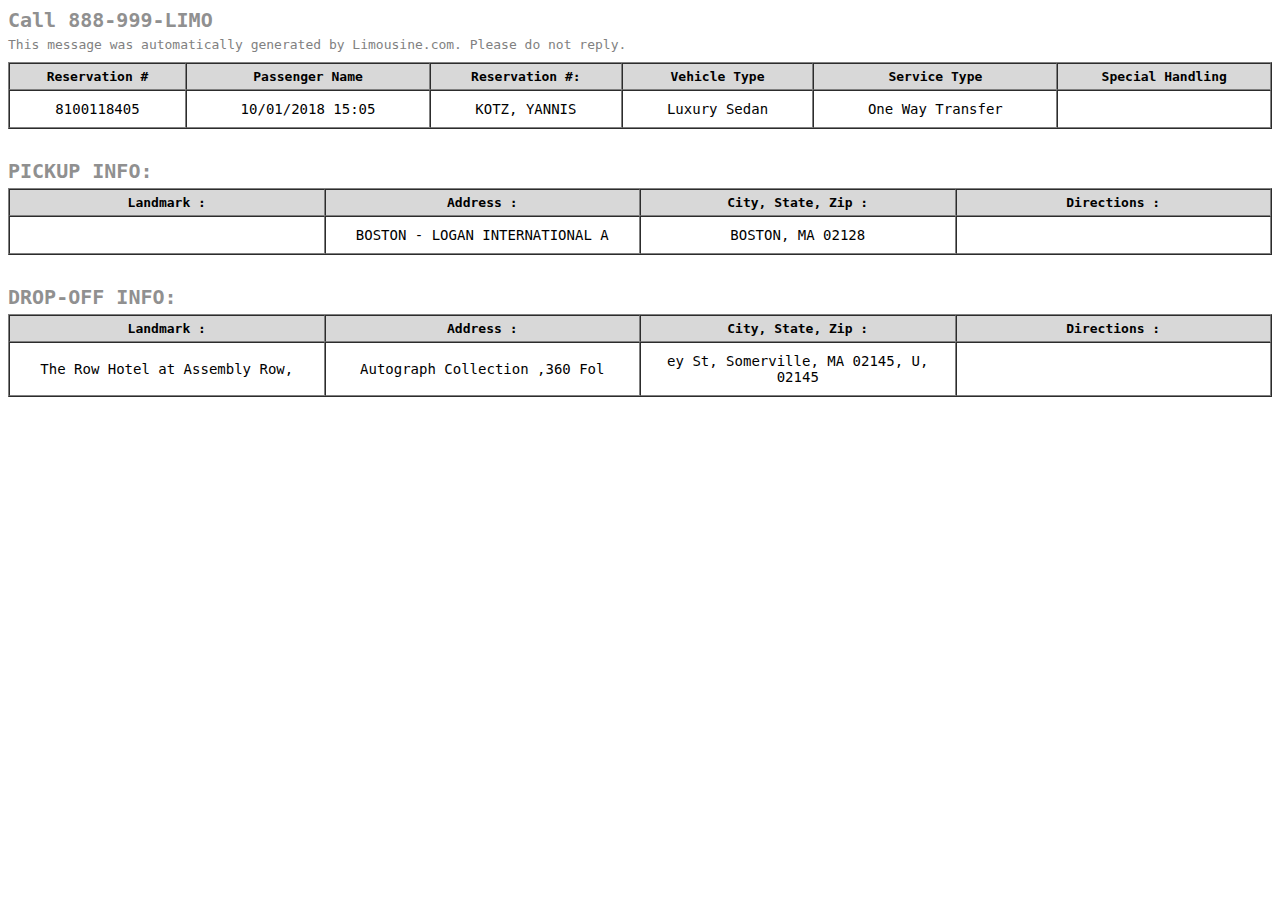
==== email.html @ cbfa1931 "Add files via upload" ====
<html xmlns="http://www.w3.org/1999/xhtml">
      <head>
            <meta http-equiv="Content-Type" content="text/html; charset=UTF-8" />
            <title>Email Design</title>
            <meta name="viewport" content="width=device-width, initial-scale=1.0"/>
      </head>
      <body style="/* margin: 0; */padding: 0;font-family:monospace;">
                  <h1 style=" font-size: 20px; color: #909090; margin: 0 0 5px; ">Call 888-999-LIMO</h1>
                  <p style=" margin: 0 0 10px; color: #818181; ">This message was automatically generated by Limousine.com. Please do not reply.</p>

                  <table border="1" cellpadding="0" cellspacing="0" width="100%" style="margin: 0 0 30px;">
                        <thead>
                              <tr>
                                    <th style=" padding: 5px; background: #d8d8d8; ">Reservation #</th>
                                    <th style=" padding: 5px; background: #d8d8d8; ">Passenger Name</th>
                                     <th style=" padding: 5px; background: #d8d8d8; ">Reservation #:</th>
                                      <th style=" padding: 5px; background: #d8d8d8; ">Vehicle Type</th>
                                    <th style=" padding: 5px; background: #d8d8d8; ">Service Type</th>
                                     <th style=" padding: 5px; background: #d8d8d8; ">Special Handling</th>
                              </tr>
                        </thead>
                        <tbody style="text-align:center;">
                              <tr>
                                    <td style=" padding: 10px; font-size: 14px; ">8100118405</td>
                                    <td style=" padding: 10px; font-size: 14px; ">10/01/2018 15:05</td>
                                    <td style=" padding: 10px; font-size: 14px; ">KOTZ, YANNIS</td>
                                    <td style=" padding: 10px; font-size: 14px; ">Luxury Sedan</td>
                                    <td style=" padding: 10px; font-size: 14px; ">One Way Transfer</td>
                                    <td style=" padding: 10px; font-size: 14px; "></td>
                              </tr>
                        </tbody>
                  </table>

                  <h1 style=" font-size: 20px; color: #909090; margin: 0 0 5px; ">PICKUP INFO: </h1>

                  <table border="1" cellpadding="0" cellspacing="0" width="100%" style="margin: 0 0 30px;">
                        <thead>
                              <tr>
                                    <th style=" padding: 5px; background: #d8d8d8;width:25% ">Landmark :</th>
                                    <th style=" padding: 5px; background: #d8d8d8;width:25% ">Address :</th>
                                    <th style=" padding: 5px; background: #d8d8d8;width:25% ">City, State, Zip :</th>
                                    <th style=" padding: 5px; background: #d8d8d8;width:25% ">Directions :</th>
                              </tr>
                        </thead>
                        <tbody style="text-align:center;">
                              <tr>
                                    <td style=" padding: 10px; font-size: 14px; "></td>
                                    <td style=" padding: 10px; font-size: 14px; "> BOSTON - LOGAN INTERNATIONAL A</td>
                                    <td style=" padding: 10px; font-size: 14px; ">BOSTON, MA 02128</td>
                                    <td style=" padding: 10px; font-size: 14px; "></td>
                              </tr>
                        </tbody>
                  </table>


                  <h1 style=" font-size: 20px; color: #909090; margin: 0 0 5px; ">DROP-OFF INFO: </h1>
                  <table border="1" cellpadding="0" cellspacing="0" width="100%" style="margin: 0 0 30px;">
                        <thead>
                              <tr>
                                    <th style=" padding: 5px; background: #d8d8d8;width:25% ">Landmark :</th>
                                    <th style=" padding: 5px; background: #d8d8d8;width:25% ">Address :</th>
                                    <th style=" padding: 5px; background: #d8d8d8;width:25% ">City, State, Zip :</th>
                                    <th style=" padding: 5px; background: #d8d8d8;width:25% ">Directions :</th>
                              </tr>
                        </thead>
                        <tbody style="text-align:center;">
                              <tr>
                                    <td style=" padding: 10px; font-size: 14px; ">The Row Hotel at Assembly Row,</td>
                                    <td style=" padding: 10px; font-size: 14px; ">  Autograph Collection ,360 Fol</td>
                                    <td style=" padding: 10px; font-size: 14px; ">ey St, Somerville, MA 02145, U, 02145</td>
                                    <td style=" padding: 10px; font-size: 14px; "></td>
                              </tr>
                        </tbody>
                  </table>



      </body>
      </html>
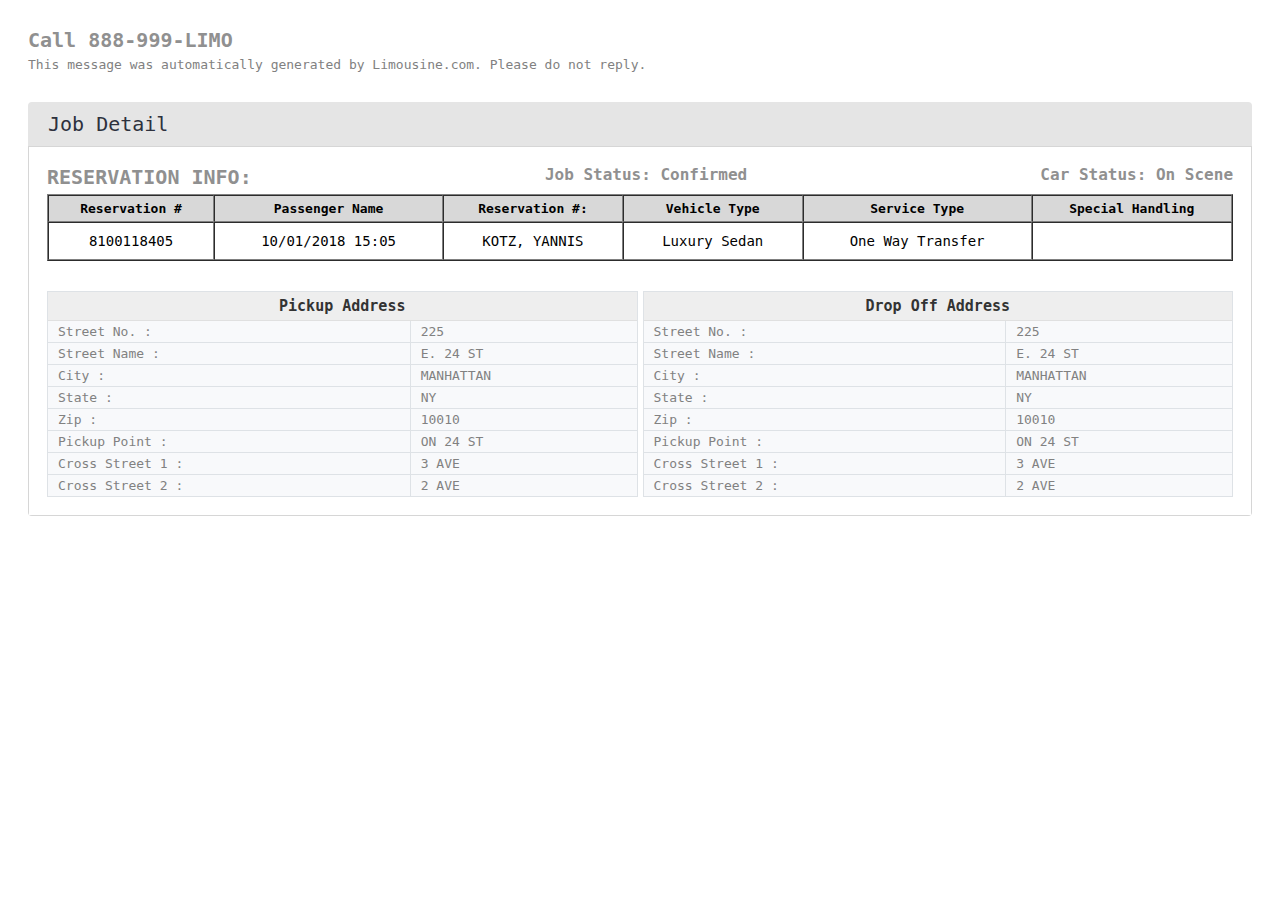
==== commit d70bcd6a: "Update email.html" ====
--- a/email.html
+++ b/email.html
@@ -4,74 +4,133 @@
             <title>Email Design</title>
             <meta name="viewport" content="width=device-width, initial-scale=1.0"/>
       </head>
-      <body style="/* margin: 0; */padding: 0;font-family:monospace;">
+      <body style="/* margin: 0; */padding: 20px;font-family:monospace; box-sizing:border-box">
                   <h1 style=" font-size: 20px; color: #909090; margin: 0 0 5px; ">Call 888-999-LIMO</h1>
-                  <p style=" margin: 0 0 10px; color: #818181; ">This message was automatically generated by Limousine.com. Please do not reply.</p>
-
-                  <table border="1" cellpadding="0" cellspacing="0" width="100%" style="margin: 0 0 30px;">
-                        <thead>
-                              <tr>
-                                    <th style=" padding: 5px; background: #d8d8d8; ">Reservation #</th>
-                                    <th style=" padding: 5px; background: #d8d8d8; ">Passenger Name</th>
-                                     <th style=" padding: 5px; background: #d8d8d8; ">Reservation #:</th>
-                                      <th style=" padding: 5px; background: #d8d8d8; ">Vehicle Type</th>
-                                    <th style=" padding: 5px; background: #d8d8d8; ">Service Type</th>
-                                     <th style=" padding: 5px; background: #d8d8d8; ">Special Handling</th>
-                              </tr>
-                        </thead>
-                        <tbody style="text-align:center;">
-                              <tr>
-                                    <td style=" padding: 10px; font-size: 14px; ">8100118405</td>
-                                    <td style=" padding: 10px; font-size: 14px; ">10/01/2018 15:05</td>
-                                    <td style=" padding: 10px; font-size: 14px; ">KOTZ, YANNIS</td>
-                                    <td style=" padding: 10px; font-size: 14px; ">Luxury Sedan</td>
-                                    <td style=" padding: 10px; font-size: 14px; ">One Way Transfer</td>
-                                    <td style=" padding: 10px; font-size: 14px; "></td>
-                              </tr>
-                        </tbody>
-                  </table>
-
-                  <h1 style=" font-size: 20px; color: #909090; margin: 0 0 5px; ">PICKUP INFO: </h1>
-
-                  <table border="1" cellpadding="0" cellspacing="0" width="100%" style="margin: 0 0 30px;">
-                        <thead>
-                              <tr>
-                                    <th style=" padding: 5px; background: #d8d8d8;width:25% ">Landmark :</th>
-                                    <th style=" padding: 5px; background: #d8d8d8;width:25% ">Address :</th>
-                                    <th style=" padding: 5px; background: #d8d8d8;width:25% ">City, State, Zip :</th>
-                                    <th style=" padding: 5px; background: #d8d8d8;width:25% ">Directions :</th>
-                              </tr>
-                        </thead>
-                        <tbody style="text-align:center;">
-                              <tr>
-                                    <td style=" padding: 10px; font-size: 14px; "></td>
-                                    <td style=" padding: 10px; font-size: 14px; "> BOSTON - LOGAN INTERNATIONAL A</td>
-                                    <td style=" padding: 10px; font-size: 14px; ">BOSTON, MA 02128</td>
-                                    <td style=" padding: 10px; font-size: 14px; "></td>
-                              </tr>
-                        </tbody>
-                  </table>
+                  <p style=" margin: 0 0 30px; color: #818181; ">This message was automatically generated by Limousine.com. Please do not reply.</p>
 
 
-                  <h1 style=" font-size: 20px; color: #909090; margin: 0 0 5px; ">DROP-OFF INFO: </h1>
-                  <table border="1" cellpadding="0" cellspacing="0" width="100%" style="margin: 0 0 30px;">
-                        <thead>
-                              <tr>
-                                    <th style=" padding: 5px; background: #d8d8d8;width:25% ">Landmark :</th>
-                                    <th style=" padding: 5px; background: #d8d8d8;width:25% ">Address :</th>
-                                    <th style=" padding: 5px; background: #d8d8d8;width:25% ">City, State, Zip :</th>
-                                    <th style=" padding: 5px; background: #d8d8d8;width:25% ">Directions :</th>
-                              </tr>
-                        </thead>
-                        <tbody style="text-align:center;">
-                              <tr>
-                                    <td style=" padding: 10px; font-size: 14px; ">The Row Hotel at Assembly Row,</td>
-                                    <td style=" padding: 10px; font-size: 14px; ">  Autograph Collection ,360 Fol</td>
-                                    <td style=" padding: 10px; font-size: 14px; ">ey St, Somerville, MA 02145, U, 02145</td>
-                                    <td style=" padding: 10px; font-size: 14px; "></td>
-                              </tr>
-                        </tbody>
-                  </table>
+                  <div style="width: 100%; background: #FFF; display: flex; position:relative; flex-direction: column; border-radius: 4px; overflow:hidden">
+                        <div style="background: #e5e5e5; display: flex; padding: 10px 20px; justify-content: space-between; align-items: center;">
+                              <h3 style="font-size: 20px; margin: 0; color: #2d313d; font-weight: 500">Job Detail</h3>
+                         </div>
+                         <div style="border: 1px solid #d6d6d6; padding: 18px; ">
+
+                              <div  style="display:flex;width:100%">
+                                    <h2 style=" font-size: 20px; color: #909090; margin: 0 0 5px; flex:auto; ">RESERVATION INFO:</h2>
+                                    <h3 style=" font-size:16px; color: #909090; margin: 0 0 5px;  flex:auto; text-align:center;">Job Status: Confirmed</h3>
+                                    <h3 style=" font-size:16px; color: #909090; margin: 0 0 5px; flex:auto; text-align:right;">Car Status: On Scene</h3>
+                              </div>
+
+                               <table border="1" cellpadding="0" cellspacing="0" width="100%" style="margin: 0 0 30px;">
+                                     <thead>
+                                           <tr>
+                                                 <th style=" padding: 5px; background: #d8d8d8; ">Reservation #</th>
+                                                 <th style=" padding: 5px; background: #d8d8d8; ">Passenger Name</th>
+                                                  <th style=" padding: 5px; background: #d8d8d8; ">Reservation #:</th>
+                                                   <th style=" padding: 5px; background: #d8d8d8; ">Vehicle Type</th>
+                                                 <th style=" padding: 5px; background: #d8d8d8; ">Service Type</th>
+                                                  <th style=" padding: 5px; background: #d8d8d8; ">Special Handling</th>
+                                           </tr>
+                                     </thead>
+                                     <tbody style="text-align:center;">
+                                           <tr>
+                                                 <td style=" padding: 10px; font-size: 14px; ">8100118405</td>
+                                                 <td style=" padding: 10px; font-size: 14px; ">10/01/2018 15:05</td>
+                                                 <td style=" padding: 10px; font-size: 14px; ">KOTZ, YANNIS</td>
+                                                 <td style=" padding: 10px; font-size: 14px; ">Luxury Sedan</td>
+                                                 <td style=" padding: 10px; font-size: 14px; ">One Way Transfer</td>
+                                                 <td style=" padding: 10px; font-size: 14px; "></td>
+                                           </tr>
+                                     </tbody>
+                               </table>
+
+
+                               <div  style="display:flex;width:100%">
+                                     <div  style="text-align: left; background: #ffffff; padding: 0;flex:auto">
+      						<table  border="1" style="border: 1px solid #dee2e6;    margin: 0; background: #f8f9fb; width:100%; border-collapse:collapse">
+                                                <thead> <tr> <th style="    padding: 5px 15px; font-weight: 600; font-size: 15px; color: #333; background: #eee; border-color: #e0e0e0;"  colspan="2">Pickup Address</th> </tr> </thead>
+      							<tbody>
+      								<tr>
+                                                            <td style=" font-weight: 400; padding: 3px 10px; color: #818181; font-weight: 500;">Street No. :</td>
+                                                            <td style=" font-weight: 400; padding: 3px 10px; color: #818181; font-weight: 500;">225</td>
+                                                       </tr>
+                                                       <tr>
+                                                            <td style=" font-weight: 400; padding: 3px 10px; color: #818181; font-weight: 500;">Street Name :</td>
+                                                            <td style=" font-weight: 400; padding: 3px 10px; color: #818181; font-weight: 500;">E. 24 ST</td>
+                                                       </tr>
+                                                       <tr>
+                                                            <td style=" font-weight: 400; padding: 3px 10px; color: #818181; font-weight: 500;">City :</td>
+                                                            <td style=" font-weight: 400; padding: 3px 10px; color: #818181; font-weight: 500;">MANHATTAN</td>
+                                                       </tr>
+                                                       <tr>
+                                                            <td style=" font-weight: 400; padding: 3px 10px; color: #818181; font-weight: 500;">State :</td>
+                                                            <td style=" font-weight: 400; padding: 3px 10px; color: #818181; font-weight: 500;">NY</td>
+                                                       </tr>
+                                                       <tr>
+                                                            <td style=" font-weight: 400; padding: 3px 10px; color: #818181; font-weight: 500;">Zip :</td>
+                                                            <td style=" font-weight: 400; padding: 3px 10px; color: #818181; font-weight: 500;">10010</td>
+                                                       </tr>
+                                                       <tr>
+                                                            <td style=" font-weight: 400; padding: 3px 10px; color: #818181; font-weight: 500;">Pickup Point :</td>
+                                                            <td style=" font-weight: 400; padding: 3px 10px; color: #818181; font-weight: 500;">ON 24 ST</td>
+                                                       </tr>
+                                                       <tr>
+                                                            <td style=" font-weight: 400; padding: 3px 10px; color: #818181; font-weight: 500;">Cross Street 1 :</td>
+                                                            <td style=" font-weight: 400; padding: 3px 10px; color: #818181; font-weight: 500;">3 AVE</td>
+                                                       </tr>
+                                                       <tr>
+                                                             <td style=" font-weight: 400; padding: 3px 10px; color: #818181; font-weight: 500;">Cross Street 2 :</td>
+                                                            <td style=" font-weight: 400; padding: 3px 10px; color: #818181; font-weight: 500;">2 AVE</td>
+                                                       </tr>
+      							</tbody>
+
+      						</table>
+      					</div>
+
+                                    <div  style="text-align: left; background: #ffffff; padding: 0;flex:auto;margin: 0 0 0 5px ">
+                                         <table border="1" style="border: 1px solid #dee2e6;    margin: 0; background: #f8f9fb; width:100%;  border-collapse:collapse">
+                                               <thead> <tr> <th style="    padding: 5px 15px; font-weight: 600; font-size: 15px; color: #333; background: #eee; border-color: #e0e0e0;"  colspan="2">Drop Off Address</th> </tr> </thead>
+                                               <tbody>
+                                                     <tr>
+                                                          <td style=" font-weight: 400; padding: 3px 10px; color: #818181; font-weight: 500;">Street No. :</td>
+                                                          <td style=" font-weight: 400; padding: 3px 10px; color: #818181; font-weight: 500;">225</td>
+                                                     </tr>
+                                                     <tr>
+                                                          <td style=" font-weight: 400; padding: 3px 10px; color: #818181; font-weight: 500;">Street Name :</td>
+                                                          <td style=" font-weight: 400; padding: 3px 10px; color: #818181; font-weight: 500;">E. 24 ST</td>
+                                                     </tr>
+                                                     <tr>
+                                                          <td style=" font-weight: 400; padding: 3px 10px; color: #818181; font-weight: 500;">City :</td>
+                                                          <td style=" font-weight: 400; padding: 3px 10px; color: #818181; font-weight: 500;">MANHATTAN</td>
+                                                     </tr>
+                                                     <tr>
+                                                          <td style=" font-weight: 400; padding: 3px 10px; color: #818181; font-weight: 500;">State :</td>
+                                                          <td style=" font-weight: 400; padding: 3px 10px; color: #818181; font-weight: 500;">NY</td>
+                                                     </tr>
+                                                     <tr>
+                                                          <td style=" font-weight: 400; padding: 3px 10px; color: #818181; font-weight: 500;">Zip :</td>
+                                                          <td style=" font-weight: 400; padding: 3px 10px; color: #818181; font-weight: 500;">10010</td>
+                                                     </tr>
+                                                     <tr>
+                                                          <td style=" font-weight: 400; padding: 3px 10px; color: #818181; font-weight: 500;">Pickup Point :</td>
+                                                          <td style=" font-weight: 400; padding: 3px 10px; color: #818181; font-weight: 500;">ON 24 ST</td>
+                                                     </tr>
+                                                     <tr>
+                                                          <td style=" font-weight: 400; padding: 3px 10px; color: #818181; font-weight: 500;">Cross Street 1 :</td>
+                                                          <td style=" font-weight: 400; padding: 3px 10px; color: #818181; font-weight: 500;">3 AVE</td>
+                                                     </tr>
+                                                     <tr>
+                                                            <td style=" font-weight: 400; padding: 3px 10px; color: #818181; font-weight: 500;">Cross Street 2 :</td>
+                                                          <td style=" font-weight: 400; padding: 3px 10px; color: #818181; font-weight: 500;">2 AVE</td>
+                                                     </tr>
+                                               </tbody>
+
+                                         </table>
+                                   </div>
+                             </div>
+
+                         </div>
+                  </div>
 
 
 
